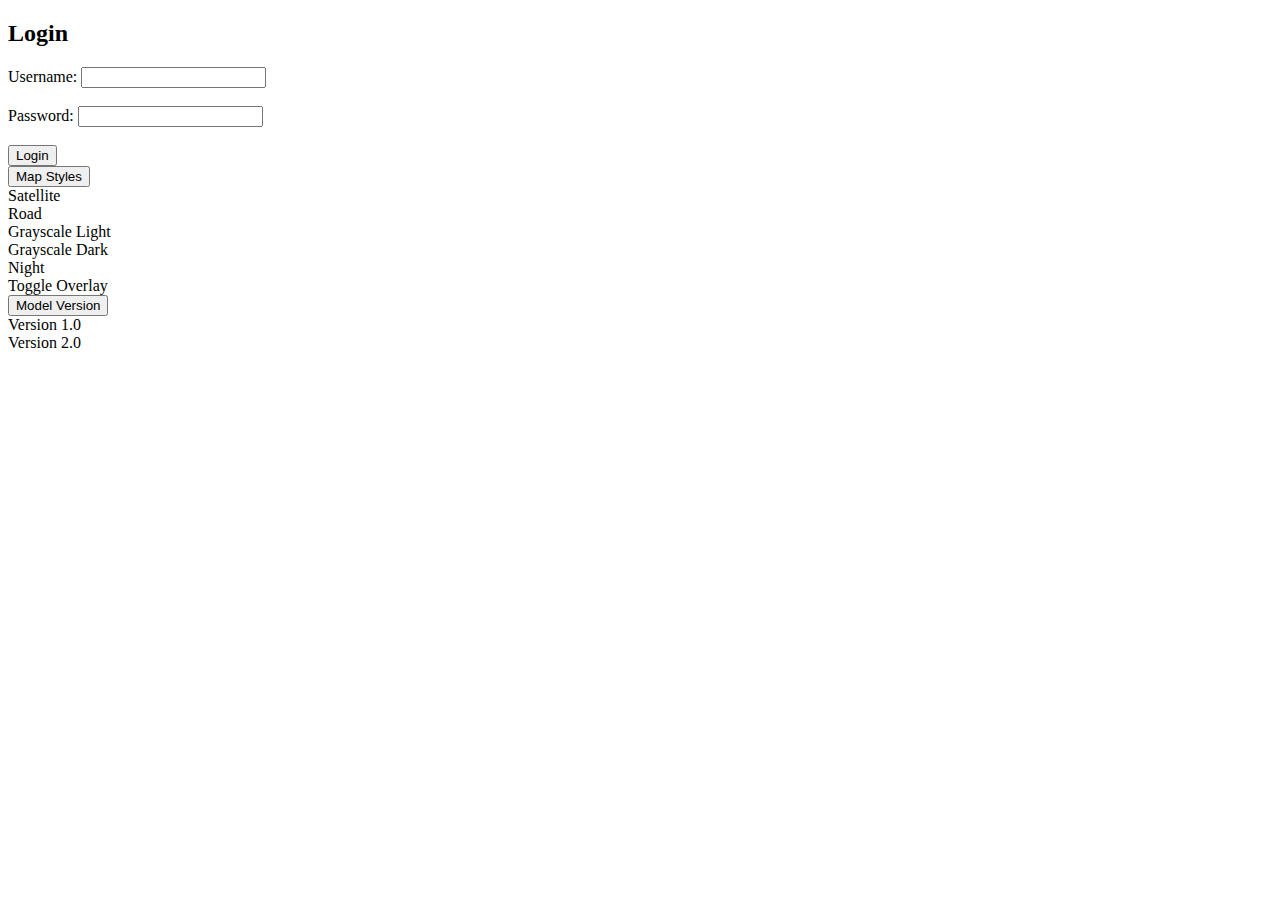
==== src/index.html @ b8d4cca3 "Updated stylesheet and script path" ====
<!DOCTYPE html>
<html lang="en">
<head>
    <meta charset="UTF-8">
    <meta name="viewport" content="width=device-width, initial-scale=1.0">
    <title>ParkPulse</title>

    <link rel="stylesheet" href="https://atlas.microsoft.com/sdk/javascript/mapcontrol/2/atlas.min.css" type="text/css">
    <link rel="stylesheet" href="https://cdnjs.cloudflare.com/ajax/libs/font-awesome/4.7.0/css/font-awesome.min.css">
    
    <link rel="stylesheet" href="src/controlpanel/controlpanel.css" type="text/css">
    <link rel="stylesheet" href="src/login/login.css" type="text/css">
    <link rel="stylesheet" href="src/map/map.css" type="text/css">
    <link rel="stylesheet" href="src/notifications/notifications.css" type="text/css">
    <link rel="stylesheet" href="src/style.css" type="text/css">


    <script src="https://atlas.microsoft.com/sdk/javascript/mapcontrol/2/atlas.min.js"></script>

    <script src="src/controlpanel/controlpanel.js"></script>
    <script src="src/map/map.js"></script>
    <script src="src/notifications/notifications.js"></script>

</head>
<body>
    

    
    <form id="login-popup">
        <h2>Login</h2>
        <label for="username" >Username:</label> <input type="text" id="username" autocomplete="username"><br><br>
        <label for="password">Password:</label> <input type="password" id="password" autocomplete="current-password"><br><br>

        <button type="button" id="login-button" onclick="login()">Login</button> <!-- Specify type="button" to prevent form submission -->
    </form>

    <div class="control-panel">
        <div class="dropdown">
            <button class="dropbtn">Map Styles</button>
            <div class="dropdown-content" id="map-style-menu">
                <div class="fancy-button dropdown-element" value="satellite">Satellite</div>
                <div class="fancy-button dropdown-element" value="road">Road</div>
                <div class="fancy-button dropdown-element" value="grayscale_light">Grayscale Light</div>
                <div class="fancy-button dropdown-element" value="grayscale_dark">Grayscale Dark</div>
                <div class="fancy-button dropdown-element" value="night">Night</div>
            </div>
        </div>

        <div id="toggle-custom-map-tiler" class="fancy-button" onclick="toggleCustomMapTiler()">Toggle Overlay </div>

        <div class="dropdown">
            <button class="dropbtn">Model Version</button>
            <div class="dropdown-content" id="model-version-menu">
                <div class="fancy-button dropdown-element" value="v1">Version 1.0</div>
                <div class="fancy-button dropdown-element" value="v2">Version 2.0</div>
            </div>
        </div>
    </div>
    

    <ul class="notifications">
        <!-- li toast -->
    </ul>

    <div id="spinner"></div>
    <script src="index.js"></script>
    <script src="login/login.js"></script>

            
</body>
</html>
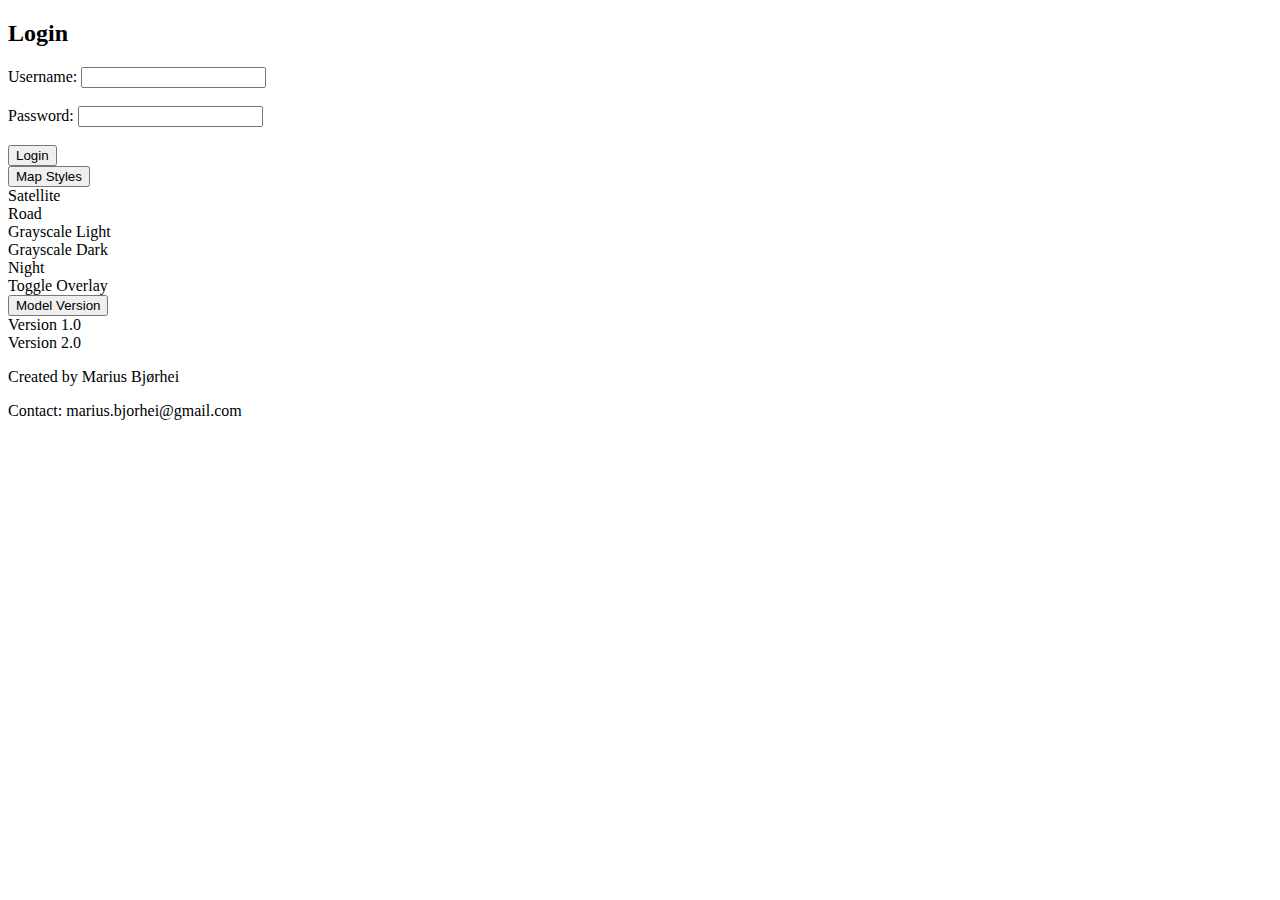
==== commit 0ac3407f: "Added Signature and Fixed Login Logic" ====
--- a/src/index.html
+++ b/src/index.html
@@ -63,9 +63,12 @@
     </ul>
 
     <div id="spinner"></div>
-    <script src="index.js"></script>
-    <script src="login/login.js"></script>
+    <script src="src/index.js"></script>
+    <script src="src/login/login.js"></script>
 
-            
+    <div id="signature">
+    <p>Created by Marius Bjørhei</p>
+    <p>Contact: marius.bjorhei@gmail.com</p>
+    </div>   
 </body>
 </html>
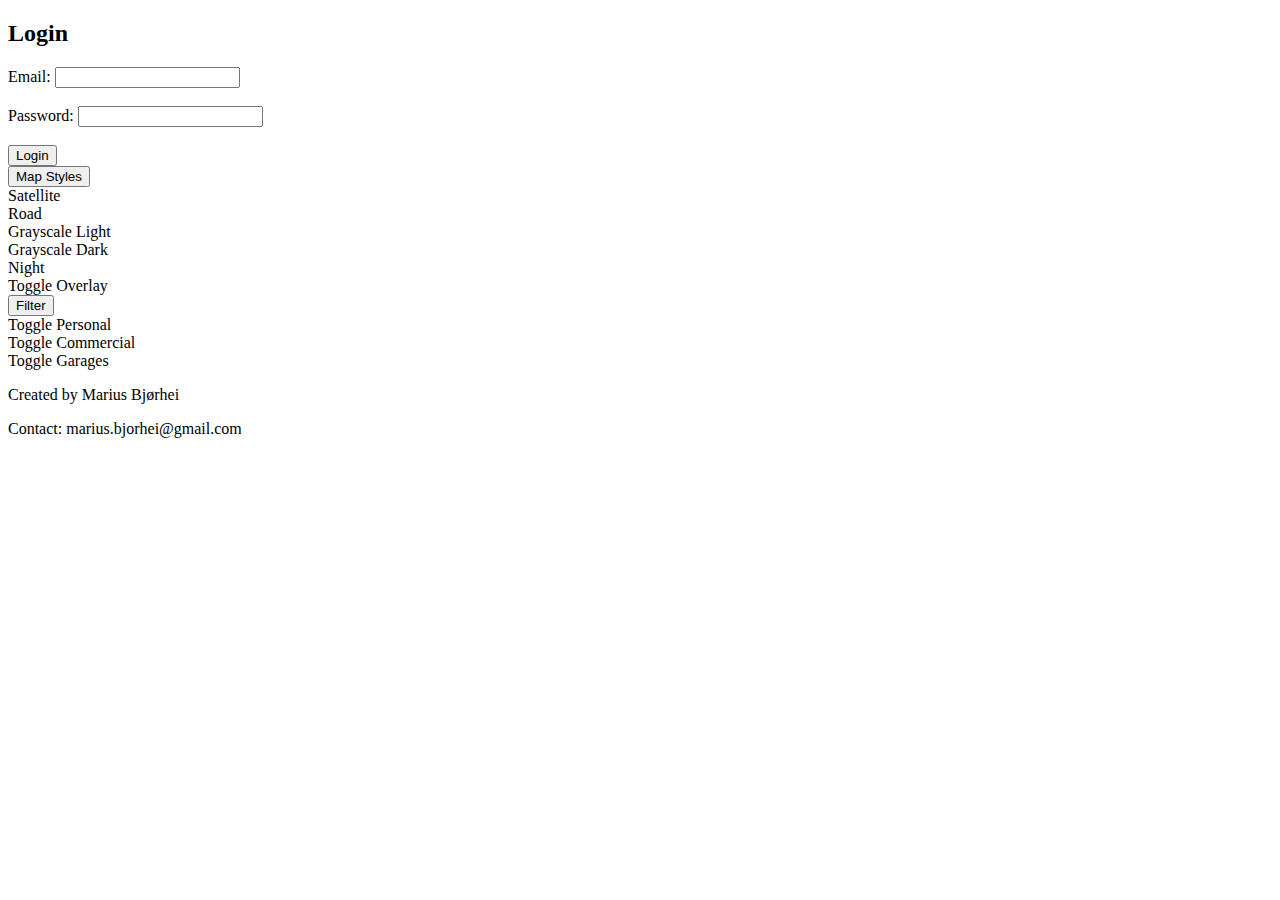
==== commit 15ee5558: "Added signup page and model prediction filter" ====
--- a/src/index.html
+++ b/src/index.html
@@ -24,11 +24,9 @@
 </head>
 <body>
     
-
-    
-    <form id="login-popup">
+    <form class="login-popup" id="login-popup">
         <h2>Login</h2>
-        <label for="username" >Username:</label> <input type="text" id="username" autocomplete="username"><br><br>
+        <label for="email" >Email:</label> <input type="text" id="email" autocomplete="email"><br><br>
         <label for="password">Password:</label> <input type="password" id="password" autocomplete="current-password"><br><br>
 
         <button type="button" id="login-button" onclick="login()">Login</button> <!-- Specify type="button" to prevent form submission -->
@@ -49,10 +47,11 @@
         <div id="toggle-custom-map-tiler" class="fancy-button" onclick="toggleCustomMapTiler()">Toggle Overlay </div>
 
         <div class="dropdown">
-            <button class="dropbtn">Model Version</button>
-            <div class="dropdown-content" id="model-version-menu">
-                <div class="fancy-button dropdown-element" value="v1">Version 1.0</div>
-                <div class="fancy-button dropdown-element" value="v2">Version 2.0</div>
+            <button class="dropbtn">Filter</button>
+            <div class="dropdown-content" id="model-filter-menu">
+                <div class="fancy-button dropdown-element" value="personal">Toggle Personal</div>
+                <div class="fancy-button dropdown-element" value="commercial">Toggle Commercial</div>
+                <div class="fancy-button dropdown-element" value="garages">Toggle Garages</div  >
             </div>
         </div>
     </div>
@@ -63,8 +62,8 @@
     </ul>
 
     <div id="spinner"></div>
+    <script src="src/login/login.js"></script>
     <script src="src/index.js"></script>
-    <script src="src/login/login.js"></script>
 
     <div id="signature">
     <p>Created by Marius Bjørhei</p>
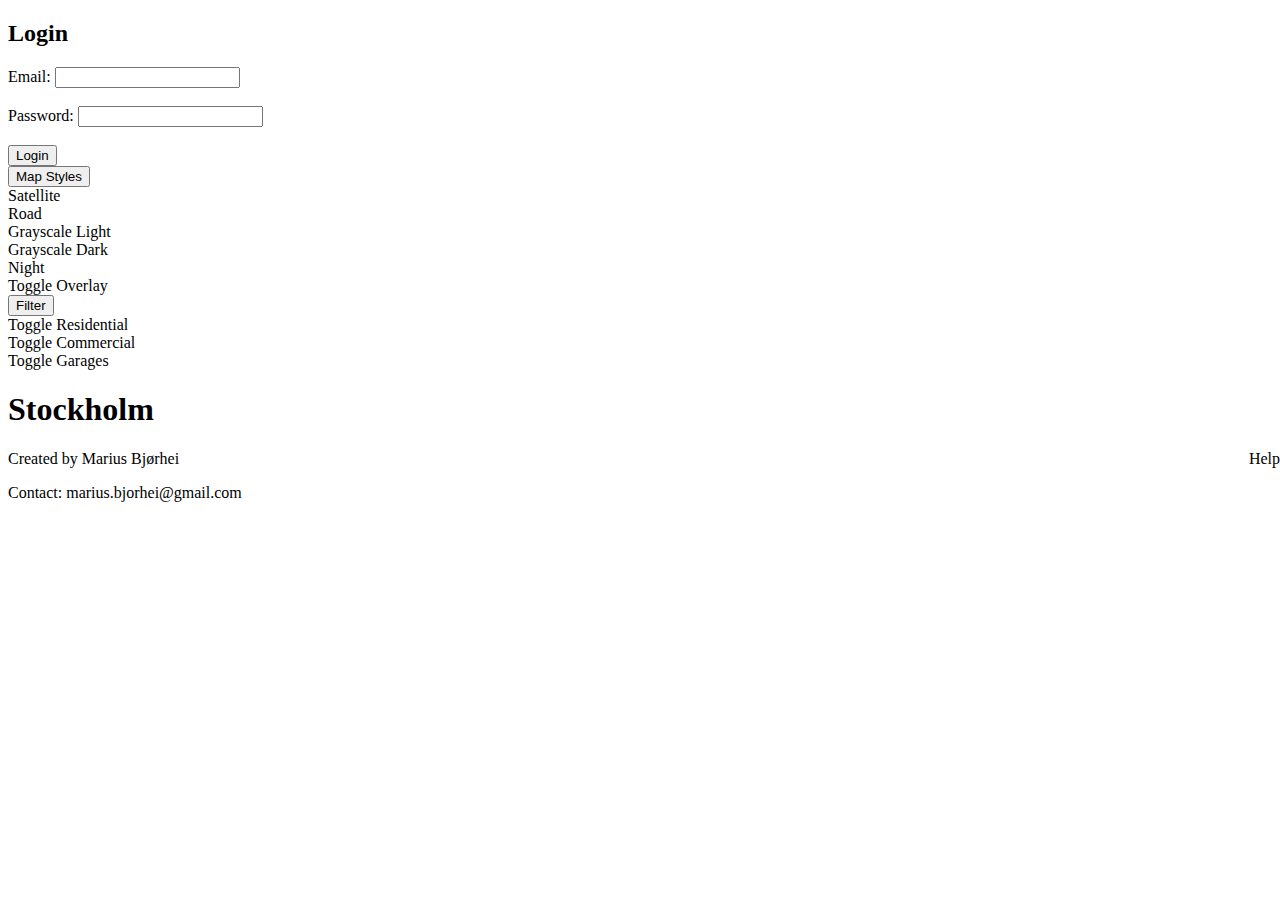
==== commit d88812c5: "Added restrictions for user movement and current city title" ====
--- a/src/index.html
+++ b/src/index.html
@@ -49,11 +49,15 @@
         <div class="dropdown">
             <button class="dropbtn">Filter</button>
             <div class="dropdown-content" id="model-filter-menu">
-                <div class="fancy-button dropdown-element" value="personal">Toggle Personal</div>
+                <div class="fancy-button dropdown-element" value="residential">Toggle Residential</div>
                 <div class="fancy-button dropdown-element" value="commercial">Toggle Commercial</div>
                 <div class="fancy-button dropdown-element" value="garages">Toggle Garages</div  >
             </div>
         </div>
+        
+        <h1 id="current-city">Stockholm</h1>
+
+        <div class="fancy-button" style="position:absolute; right:0%;" onclick="displayWelcomeMessage()">Help</div>
     </div>
     
 
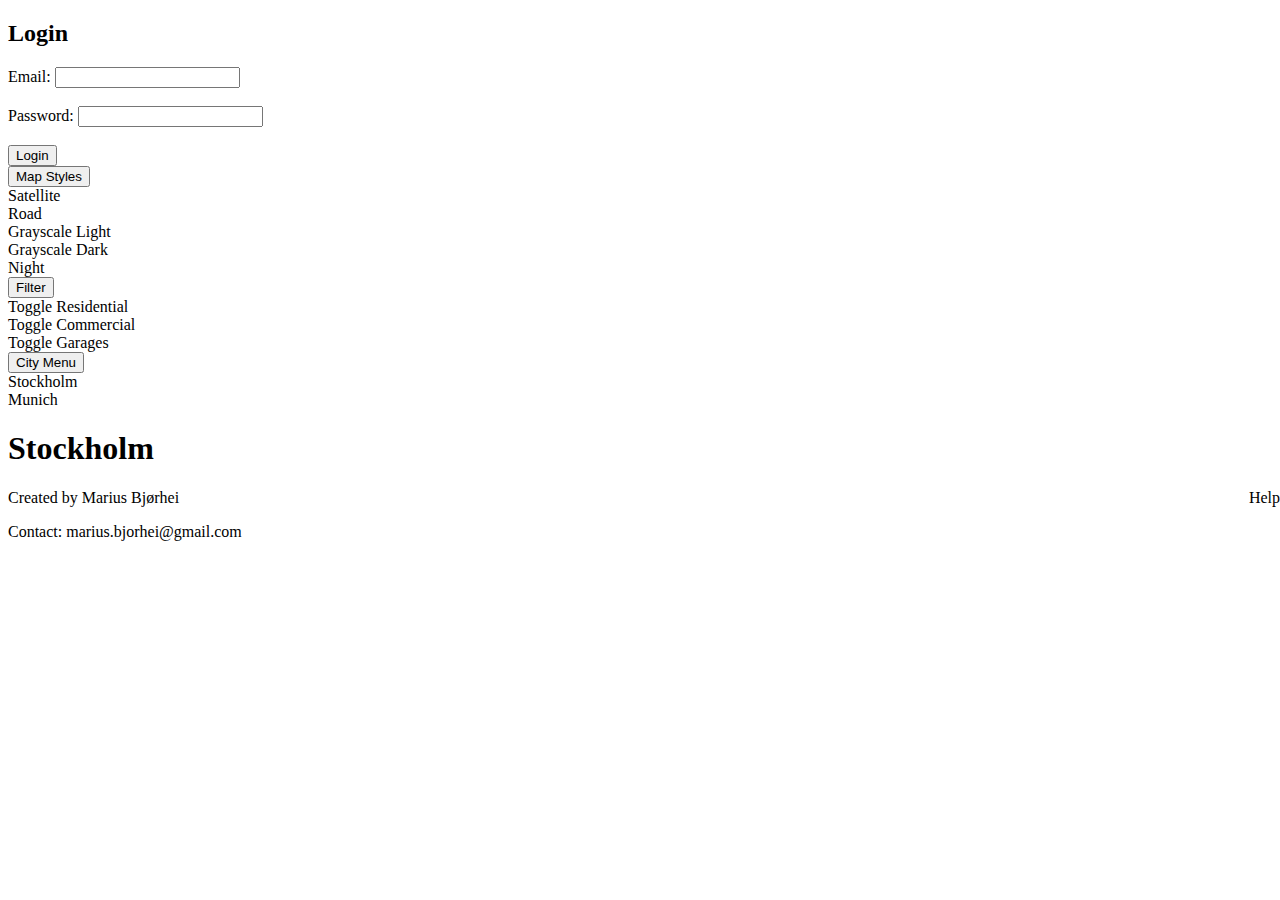
==== commit 03415c6f: "Added city selection" ====
--- a/src/index.html
+++ b/src/index.html
@@ -17,7 +17,6 @@
 
     <script src="https://atlas.microsoft.com/sdk/javascript/mapcontrol/2/atlas.min.js"></script>
 
-    <script src="src/controlpanel/controlpanel.js"></script>
     <script src="src/map/map.js"></script>
     <script src="src/notifications/notifications.js"></script>
 
@@ -44,14 +43,20 @@
             </div>
         </div>
 
-        <div id="toggle-custom-map-tiler" class="fancy-button" onclick="toggleCustomMapTiler()">Toggle Overlay </div>
-
         <div class="dropdown">
             <button class="dropbtn">Filter</button>
             <div class="dropdown-content" id="model-filter-menu">
                 <div class="fancy-button dropdown-element" value="residential">Toggle Residential</div>
                 <div class="fancy-button dropdown-element" value="commercial">Toggle Commercial</div>
                 <div class="fancy-button dropdown-element" value="garages">Toggle Garages</div  >
+            </div>
+        </div>
+
+        <div class="dropdown">
+            <button class="dropbtn">City Menu</button>
+            <div class="dropdown-content" id="city-menu">
+                <div class="fancy-button dropdown-element" value="stockholm">Stockholm</div>
+                <div class="fancy-button dropdown-element" value="munich">Munich</div>
             </div>
         </div>
         
@@ -68,6 +73,7 @@
     <div id="spinner"></div>
     <script src="src/login/login.js"></script>
     <script src="src/index.js"></script>
+    <script src="src/controlpanel/controlpanel.js"></script>
 
     <div id="signature">
     <p>Created by Marius Bjørhei</p>
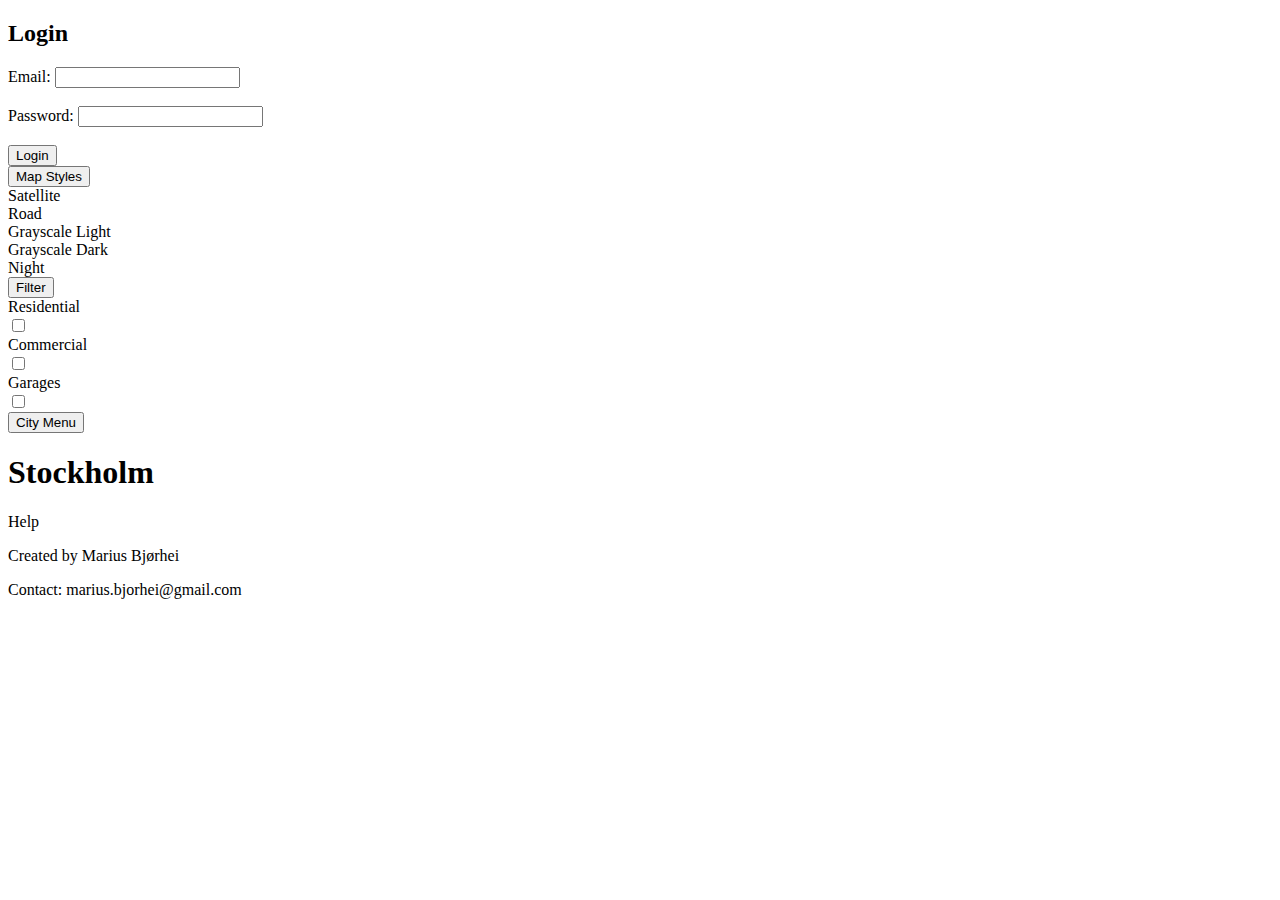
==== commit 6e21ea55: "Updated filter gui and populating city menu based on access" ====
--- a/src/index.html
+++ b/src/index.html
@@ -1,5 +1,6 @@
 <!DOCTYPE html>
 <html lang="en">
+
 <head>
     <meta charset="UTF-8">
     <meta name="viewport" content="width=device-width, initial-scale=1.0">
@@ -7,7 +8,7 @@
 
     <link rel="stylesheet" href="https://atlas.microsoft.com/sdk/javascript/mapcontrol/2/atlas.min.css" type="text/css">
     <link rel="stylesheet" href="https://cdnjs.cloudflare.com/ajax/libs/font-awesome/4.7.0/css/font-awesome.min.css">
-    
+
     <link rel="stylesheet" href="src/controlpanel/controlpanel.css" type="text/css">
     <link rel="stylesheet" href="src/login/login.css" type="text/css">
     <link rel="stylesheet" href="src/map/map.css" type="text/css">
@@ -17,21 +18,28 @@
 
     <script src="https://atlas.microsoft.com/sdk/javascript/mapcontrol/2/atlas.min.js"></script>
 
+    <script type="text/javascript">
+        const API_SERVER_LOCATION = "{{ api_server_location }}";
+    </script>
+
     <script src="src/map/map.js"></script>
     <script src="src/notifications/notifications.js"></script>
 
 </head>
+
 <body>
-    
+
     <form class="login-popup" id="login-popup">
         <h2>Login</h2>
-        <label for="email" >Email:</label> <input type="text" id="email" autocomplete="email"><br><br>
-        <label for="password">Password:</label> <input type="password" id="password" autocomplete="current-password"><br><br>
+        <label for="email">Email:</label> <input type="text" id="email" autocomplete="email"><br><br>
+        <label for="password">Password:</label> <input type="password" id="password"
+            autocomplete="current-password"><br><br>
 
-        <button type="button" id="login-button" onclick="login()">Login</button> <!-- Specify type="button" to prevent form submission -->
+        <button type="button" id="login-button" onclick="login()">Login</button>
+        <!-- Specify type="button" to prevent form submission -->
     </form>
 
-    <div class="control-panel">
+    <div id="control-panel">
         <div class="dropdown">
             <button class="dropbtn">Map Styles</button>
             <div class="dropdown-content" id="map-style-menu">
@@ -46,25 +54,47 @@
         <div class="dropdown">
             <button class="dropbtn">Filter</button>
             <div class="dropdown-content" id="model-filter-menu">
-                <div class="fancy-button dropdown-element" value="residential">Toggle Residential</div>
-                <div class="fancy-button dropdown-element" value="commercial">Toggle Commercial</div>
-                <div class="fancy-button dropdown-element" value="garages">Toggle Garages</div  >
+                <div class="toggle-container">
+                    <div class="dropdown-element">Residential</div>
+                    <div class="button r toggle-button">
+                        <input type="checkbox" class="checkbox" id="residential-filter" onclick="toggleResidential()"/>
+                        <div class="knobs"></div>
+                        <div class="layer"></div>
+                    </div>
+                </div>
+                
+                <div class="toggle-container">
+                    <div class="dropdown-element">Commercial</div>
+                    <div class="button r toggle-button">
+                        <input type="checkbox" class="checkbox" id="commercial-filter" onclick="toggleCommercial()"/>
+                        <div class="knobs"></div>
+                        <div class="layer"></div>
+                    </div>
+                </div>
+                
+                <div class="toggle-container">
+                    <div class="dropdown-element">Garages</div>
+                    <div class="button r toggle-button">
+                        <input type="checkbox" class="checkbox" id="garage-filter" onclick="toggleGarages()"/>
+                        <div class="knobs"></div>
+                        <div class="layer"></div>
+                    </div>
+                </div>
             </div>
         </div>
 
         <div class="dropdown">
             <button class="dropbtn">City Menu</button>
             <div class="dropdown-content" id="city-menu">
-                <div class="fancy-button dropdown-element" value="stockholm">Stockholm</div>
-                <div class="fancy-button dropdown-element" value="munich">Munich</div>
+                <!-- Generated by js function populateCityMenu -->
             </div>
         </div>
-        
+
         <h1 id="current-city">Stockholm</h1>
 
-        <div class="fancy-button" style="position:absolute; right:0%;" onclick="displayWelcomeMessage()">Help</div>
+        <div id="help-button" class="fancy-button" onclick="displayWelcomeMessage()">Help</div>
     </div>
-    
+
 
     <ul class="notifications">
         <!-- li toast -->
@@ -76,8 +106,12 @@
     <script src="src/controlpanel/controlpanel.js"></script>
 
     <div id="signature">
-    <p>Created by Marius Bjørhei</p>
-    <p>Contact: marius.bjorhei@gmail.com</p>
-    </div>   
+        <p>Created by Marius Bjørhei</p>
+        <p>Contact: marius.bjorhei@gmail.com</p>
+    </div>
+
+    <div id="map"></div>
+
 </body>
-</html>
+
+</html>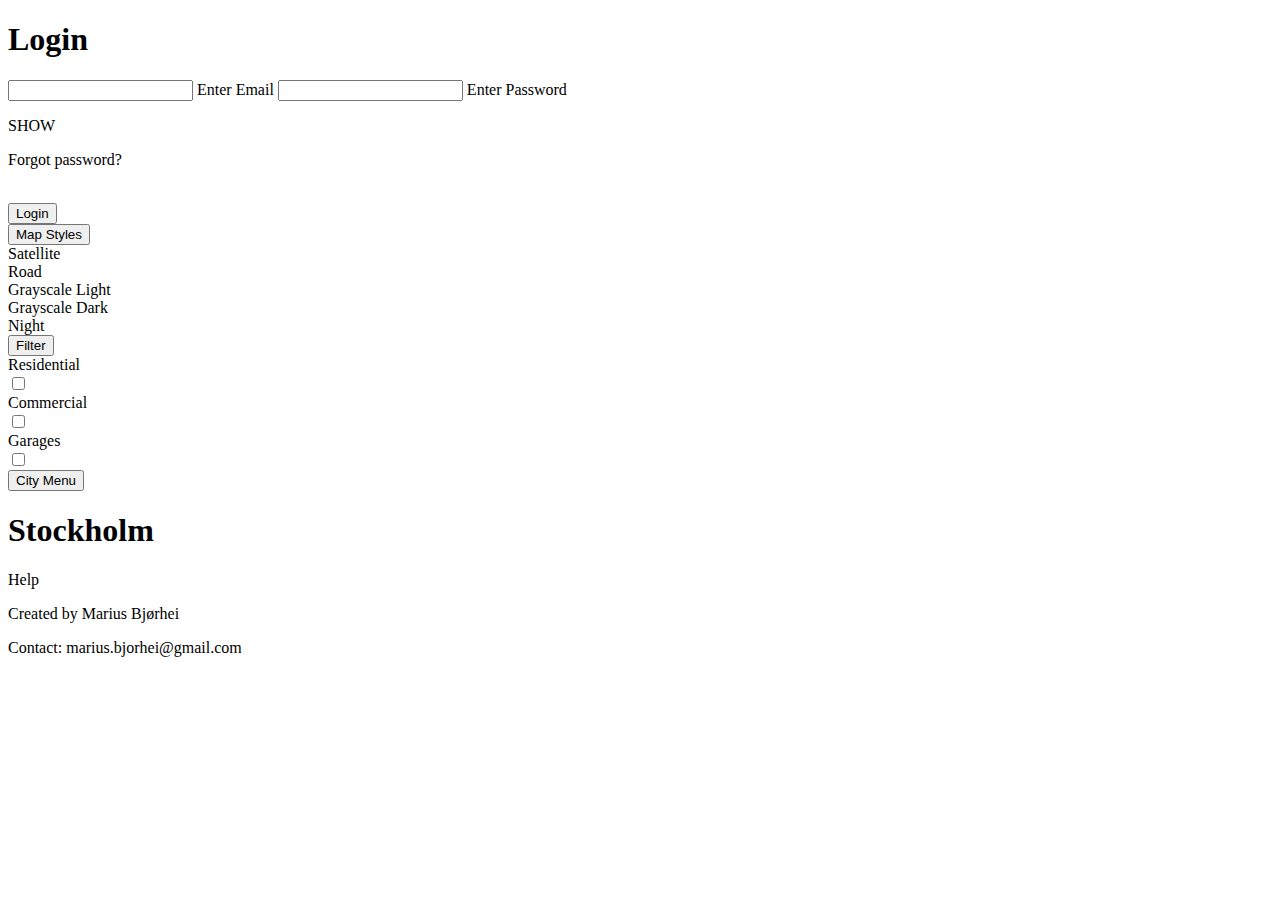
==== commit 5b7c8399: "New UI, improved signup page and login page" ====
--- a/src/index.html
+++ b/src/index.html
@@ -14,6 +14,7 @@
     <link rel="stylesheet" href="src/map/map.css" type="text/css">
     <link rel="stylesheet" href="src/notifications/notifications.css" type="text/css">
     <link rel="stylesheet" href="src/style.css" type="text/css">
+    <link rel="stylesheet" href="src/popup/popup.css" type="text/css">
 
 
     <script src="https://atlas.microsoft.com/sdk/javascript/mapcontrol/2/atlas.min.js"></script>
@@ -24,19 +25,39 @@
 
     <script src="src/map/map.js"></script>
     <script src="src/notifications/notifications.js"></script>
+    <script src="src/popup/popup.js"></script>
 
 </head>
 
 <body>
 
-    <form class="login-popup" id="login-popup">
-        <h2>Login</h2>
-        <label for="email">Email:</label> <input type="text" id="email" autocomplete="email"><br><br>
-        <label for="password">Password:</label> <input type="password" id="password"
-            autocomplete="current-password"><br><br>
+    <form class="popup" id="login-popup">
+        <div class="popup-header">
+            <h1 class="popup-title">Login</h1>
+        </div>
 
-        <button type="button" id="login-button" onclick="login()">Login</button>
-        <!-- Specify type="button" to prevent form submission -->
+        <div class="popup-body">
+            <label class="custom-field">
+                <input class="custom-input" type="text" id="email" placeholder="&nbsp;"
+                    autocomplete="email"/>
+                <span class="placeholder">Enter Email</span>
+                <span class="border"></span>
+            </label>
+
+
+            <label class="custom-field">
+                <input class="custom-input" type="password" id="password" placeholder="&nbsp;"
+                    autocomplete="current-password"/>
+                <span class="placeholder">Enter Password</span>
+                <span class="border"></span>
+                <p id="password-visibility" onclick="togglePasswordVisibility()">SHOW</p>
+            </label>
+            <p id="forgot-password" onclick="forgotPassword()">Forgot password?</p>
+            <br>
+
+            <button id="submit-button" type="button" onclick="login()">Login</button>
+            <!-- Specify type="button" to prevent form submission -->
+        </div>
     </form>
 
     <div id="control-panel">
@@ -57,25 +78,25 @@
                 <div class="toggle-container">
                     <div class="dropdown-element">Residential</div>
                     <div class="button r toggle-button">
-                        <input type="checkbox" class="checkbox" id="residential-filter" onclick="toggleResidential()"/>
+                        <input type="checkbox" class="checkbox" id="residential-filter" onclick="toggleResidential()" />
                         <div class="knobs"></div>
                         <div class="layer"></div>
                     </div>
                 </div>
-                
+
                 <div class="toggle-container">
                     <div class="dropdown-element">Commercial</div>
                     <div class="button r toggle-button">
-                        <input type="checkbox" class="checkbox" id="commercial-filter" onclick="toggleCommercial()"/>
+                        <input type="checkbox" class="checkbox" id="commercial-filter" onclick="toggleCommercial()" />
                         <div class="knobs"></div>
                         <div class="layer"></div>
                     </div>
                 </div>
-                
+
                 <div class="toggle-container">
                     <div class="dropdown-element">Garages</div>
                     <div class="button r toggle-button">
-                        <input type="checkbox" class="checkbox" id="garage-filter" onclick="toggleGarages()"/>
+                        <input type="checkbox" class="checkbox" id="garage-filter" onclick="toggleGarages()" />
                         <div class="knobs"></div>
                         <div class="layer"></div>
                     </div>
@@ -112,6 +133,8 @@
 
     <div id="map"></div>
 
+    <div id="background-image"></div>
+
 </body>
 
 </html>